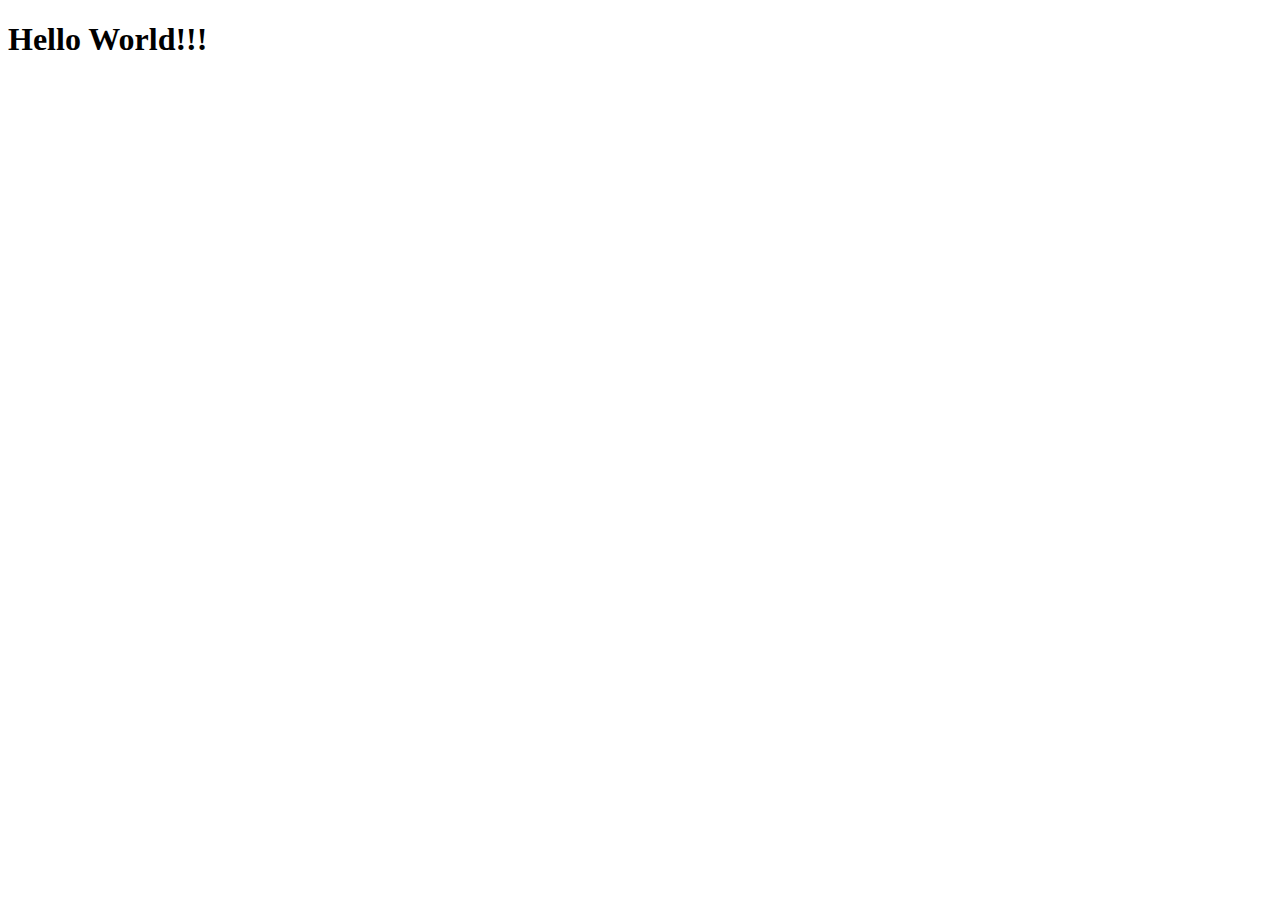
==== site/index.html @ 3b92ad82 "My First Page." ====
<!DOCTYPE html>
<html lang="en">
<head>
    <meta charset="UTF-8">
    <meta http-equiv="X-UA-Compatible" content="IE=edge">
    <meta name="viewport" content="width=device-width, initial-scale=1.0">
    <title>Document</title>
</head>
<body>
    <h1>Hello World!!!</h1>
</body>
</html>
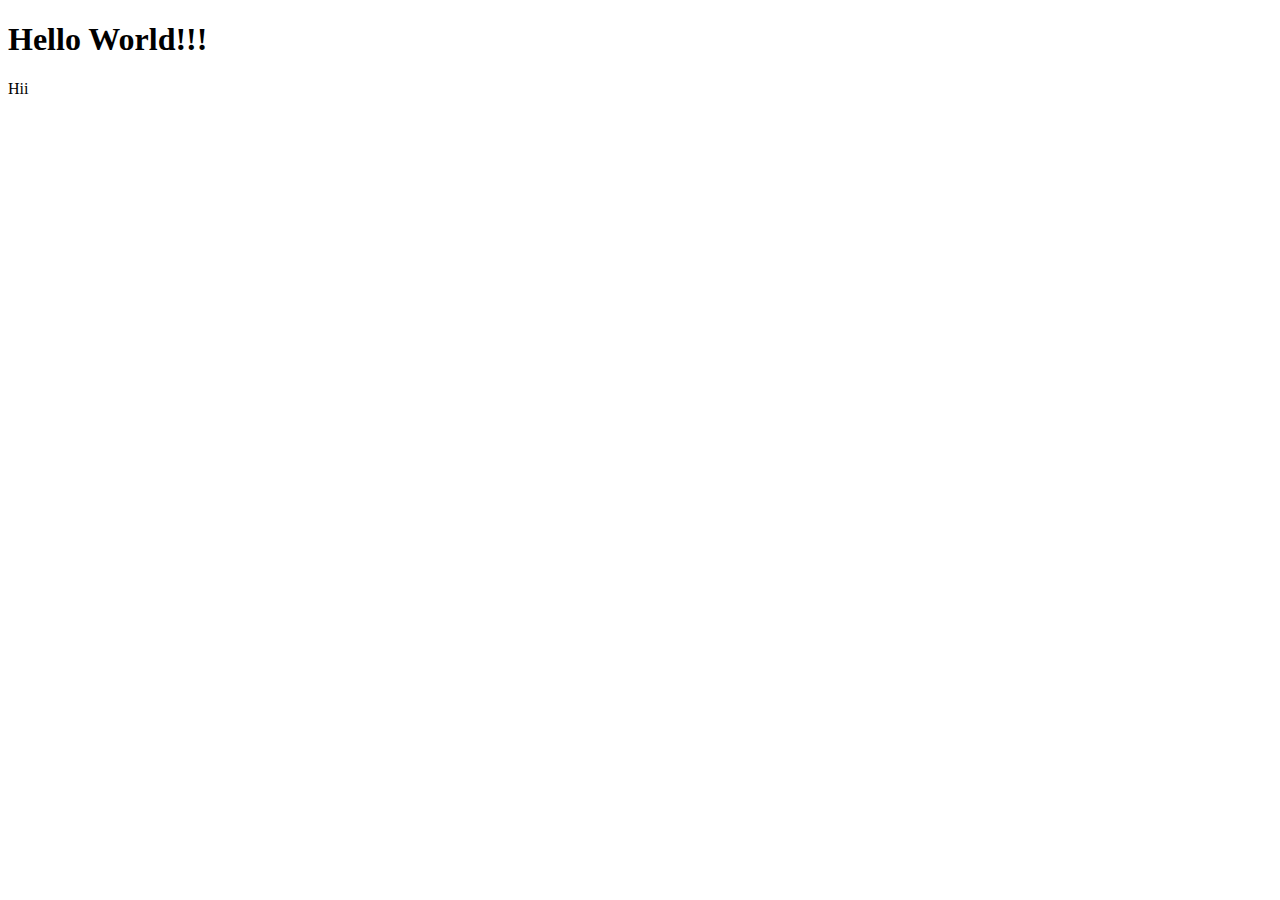
==== commit 088325ef: "small additions chaanged" ====
--- a/site/index.html
+++ b/site/index.html
@@ -8,5 +8,6 @@
 </head>
 <body>
     <h1>Hello World!!!</h1>
+    Hii
 </body>
 </html>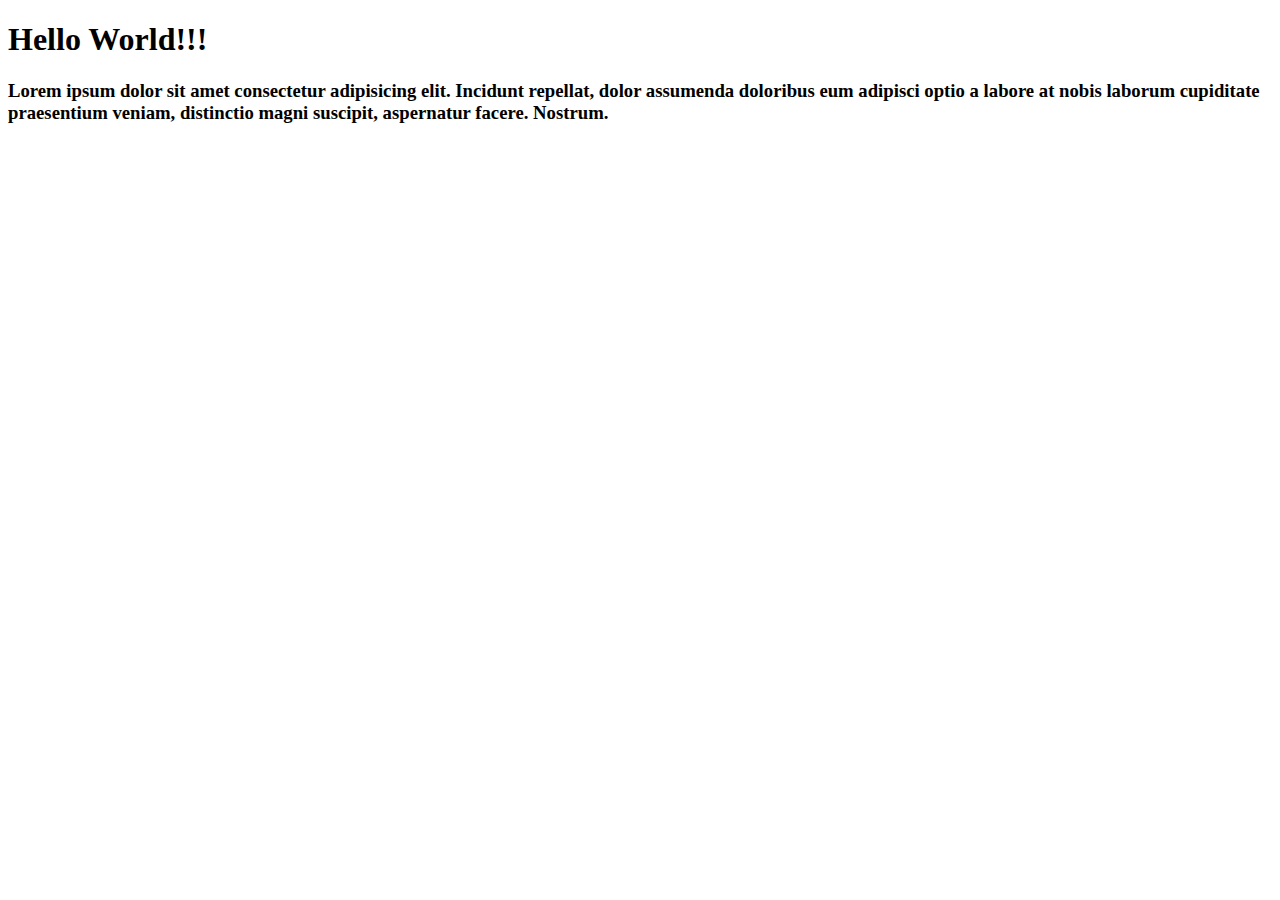
==== commit ecc685a0: "small changes" ====
--- a/site/index.html
+++ b/site/index.html
@@ -8,6 +8,6 @@
 </head>
 <body>
     <h1>Hello World!!!</h1>
-    Hii
+    <h3>Lorem ipsum dolor sit amet consectetur adipisicing elit. Incidunt repellat, dolor assumenda doloribus eum adipisci optio a labore at nobis laborum cupiditate praesentium veniam, distinctio magni suscipit, aspernatur facere. Nostrum.</h3>
 </body>
 </html>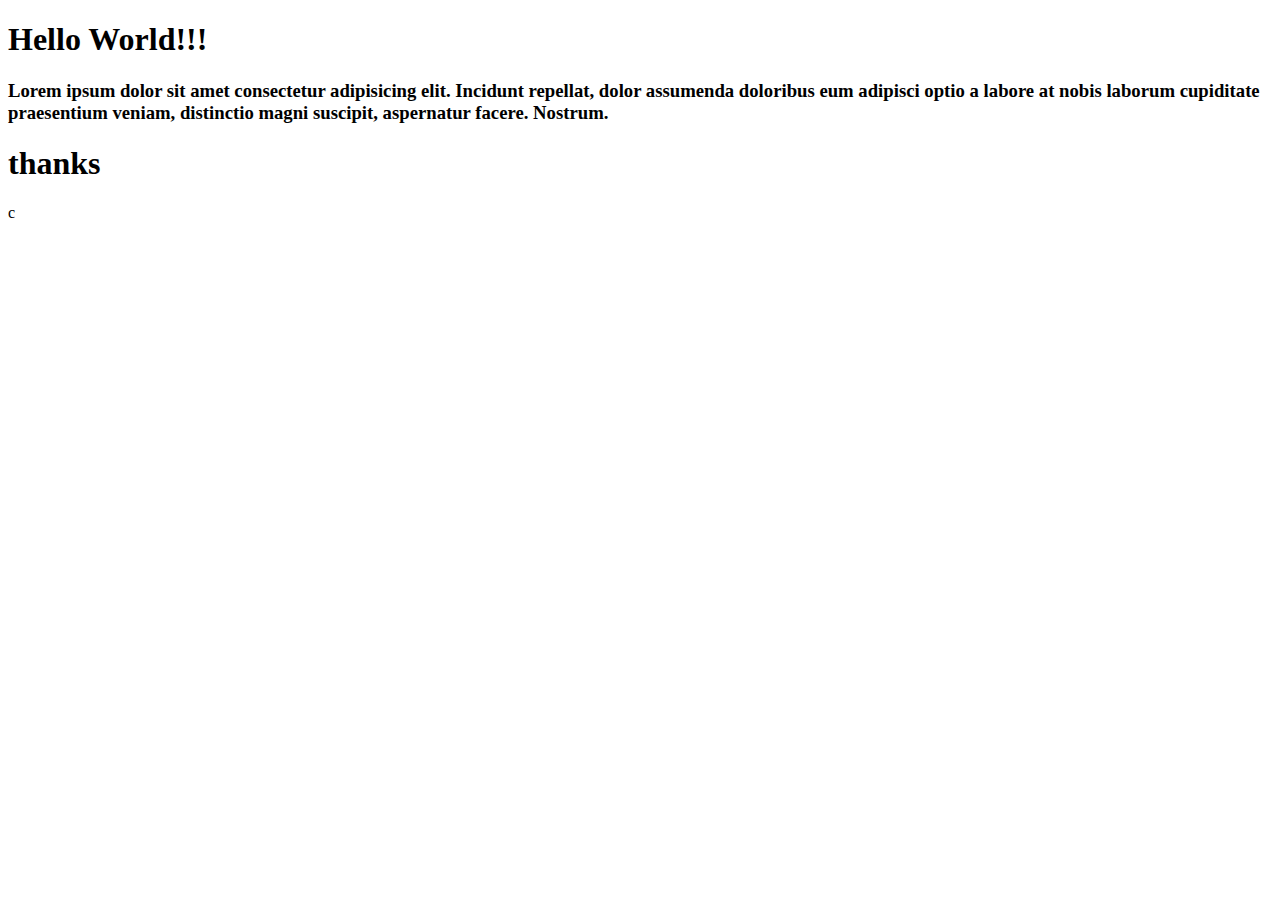
==== commit a4b09077: "hu" ====
--- a/site/index.html
+++ b/site/index.html
@@ -9,5 +9,6 @@
 <body>
     <h1>Hello World!!!</h1>
     <h3>Lorem ipsum dolor sit amet consectetur adipisicing elit. Incidunt repellat, dolor assumenda doloribus eum adipisci optio a labore at nobis laborum cupiditate praesentium veniam, distinctio magni suscipit, aspernatur facere. Nostrum.</h3>
+    <h1>thanks</h1>
 </body>
-</html>+</html>c